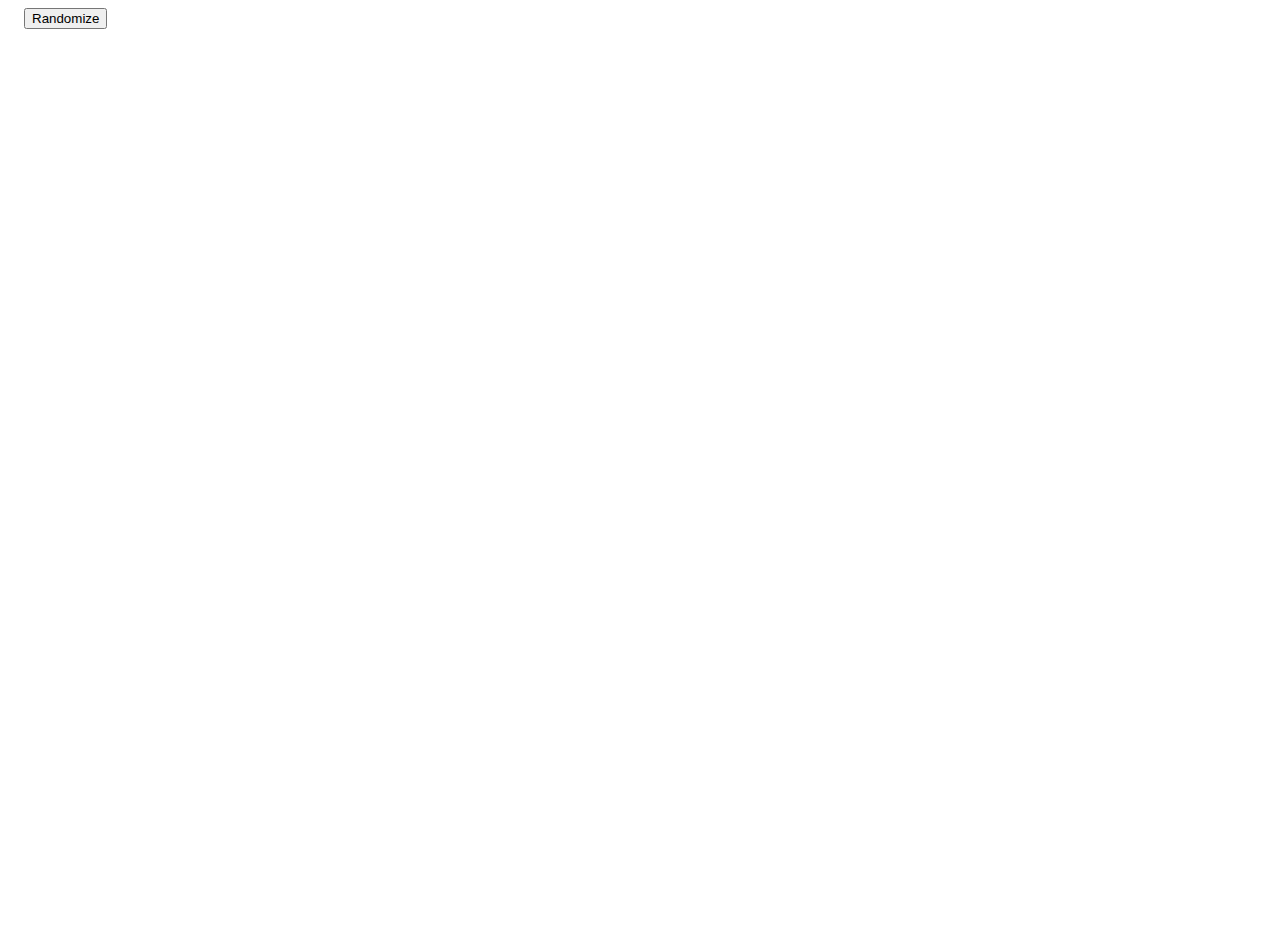
==== closet/closet.html @ 603bcb1b "Restructured" ====
<html>
	<head>
		<link rel="stylesheet" href="styles.css">

		<title>Closet</title>

		<script>
			function allowDrop(ev) {
				ev.preventDefault();
			}

			function drag(ev) {
				ev.dataTransfer.setData("id", ev.target.id);
				ev.dataTransfer.setData("src", ev.target.src);
			}

			function drop(ev) {
				ev.preventDefault();
				
				var src = ev.dataTransfer.getData("src");
				ev.target.firstChild.src = src;

				var id = ev.dataTransfer.getData("id");
				clear(id);
			}

			function clear(id) {
				var cell = document.getElementById(id);
				cell.src = "";
			}

			function clearAll() {
				for (var i = 0; i < 25; i++) {
					clear(String(i));
				}
			}

			function randomize() {
				clearAll();

				var arr = [];
				while (arr.length < 11) {
				    var r = Math.floor(Math.random() * 25);

				    if (arr.indexOf(r) === -1) {
				    	arr.push(r);
				    }
				}

				arr = arr.map(String);
				for (var i = 0; i < 2; i++) {
					var cell = document.getElementById(arr[i])
					cell.src = "red_box.png";
				}

				for (var i = 2; i < 4; i++) {
					var cell = document.getElementById(arr[i])
					cell.src = "gray_box.png";
				}

				for (var i = 4; i < 6; i++) {
					var cell = document.getElementById(arr[i])
					cell.src = "white_box.png";
				}

				for (var i = 6; i < 8; i++) {
					var cell = document.getElementById(arr[i])
					cell.src = "drawer.png";
				}

				for (var i = 8; i < 11; i++) {
					var cell = document.getElementById(arr[i])
					cell.src = "door.png";
				}
			}
		</script>
	</head>

	<body>
		<button onclick="randomize()", style="margin-left:16px">Randomize</button>

		<div class="wrapper">
		  <div ondrop="drop(event)", ondragover="allowDrop(event)"><img id="0", src="", width="100%", draggable="true", ondragstart="drag(event)"></div>
		  <div ondrop="drop(event)", ondragover="allowDrop(event)"><img id="1", src="", width="100%", draggable="true", ondragstart="drag(event)"></div>
		  <div ondrop="drop(event)", ondragover="allowDrop(event)"><img id="2", src="", width="100%", draggable="true", ondragstart="drag(event)"></div>
		  <div ondrop="drop(event)", ondragover="allowDrop(event)"><img id="3", src="", width="100%", draggable="true", ondragstart="drag(event)"></div>
		  <div ondrop="drop(event)", ondragover="allowDrop(event)"><img id="4", src="", width="100%", draggable="true", ondragstart="drag(event)"></div>

		  <div ondrop="drop(event)", ondragover="allowDrop(event)"><img id="5", src="", width="100%", draggable="true", ondragstart="drag(event)"></div>
		  <div ondrop="drop(event)", ondragover="allowDrop(event)"><img id="6", src="", width="100%", draggable="true", ondragstart="drag(event)"></div>
		  <div ondrop="drop(event)", ondragover="allowDrop(event)"><img id="7", src="", width="100%", draggable="true", ondragstart="drag(event)"></div>
		  <div ondrop="drop(event)", ondragover="allowDrop(event)"><img id="8", src="", width="100%", draggable="true", ondragstart="drag(event)"></div>
		  <div ondrop="drop(event)", ondragover="allowDrop(event)"><img id="9", src="", width="100%", draggable="true", ondragstart="drag(event)"></div>

		  <div ondrop="drop(event)", ondragover="allowDrop(event)"><img id="10", src="", width="100%", draggable="true", ondragstart="drag(event)"></div>
		  <div ondrop="drop(event)", ondragover="allowDrop(event)"><img id="11", src="", width="100%", draggable="true", ondragstart="drag(event)"></div>
		  <div ondrop="drop(event)", ondragover="allowDrop(event)"><img id="12", src="", width="100%", draggable="true", ondragstart="drag(event)"></div>
		  <div ondrop="drop(event)", ondragover="allowDrop(event)"><img id="13", src="", width="100%", draggable="true", ondragstart="drag(event)"></div>
		  <div ondrop="drop(event)", ondragover="allowDrop(event)"><img id="14", src="", width="100%", draggable="true", ondragstart="drag(event)"></div>

		  <div ondrop="drop(event)", ondragover="allowDrop(event)"><img id="15", src="", width="100%", draggable="true", ondragstart="drag(event)"></div>
		  <div ondrop="drop(event)", ondragover="allowDrop(event)"><img id="16", src="", width="100%", draggable="true", ondragstart="drag(event)"></div>
		  <div ondrop="drop(event)", ondragover="allowDrop(event)"><img id="17", src="", width="100%", draggable="true", ondragstart="drag(event)"></div>
		  <div ondrop="drop(event)", ondragover="allowDrop(event)"><img id="18", src="", width="100%", draggable="true", ondragstart="drag(event)"></div>
		  <div ondrop="drop(event)", ondragover="allowDrop(event)"><img id="19", src="", width="100%", draggable="true", ondragstart="drag(event)"></div>

		  <div ondrop="drop(event)", ondragover="allowDrop(event)"><img id="20", src="", width="100%", draggable="true", ondragstart="drag(event)"></div>
		  <div ondrop="drop(event)", ondragover="allowDrop(event)"><img id="21", src="", width="100%", draggable="true", ondragstart="drag(event)"></div>
		  <div ondrop="drop(event)", ondragover="allowDrop(event)"><img id="22", src="", width="100%", draggable="true", ondragstart="drag(event)"></div>
		  <div ondrop="drop(event)", ondragover="allowDrop(event)"><img id="23", src="", width="100%", draggable="true", ondragstart="drag(event)"></div>
		  <div ondrop="drop(event)", ondragover="allowDrop(event)"><img id="24", src="", width="100%", draggable="true", ondragstart="drag(event)"></div>
		</div>
	</body>
</html>
---- closet/styles.css ----
.wrapper {
  display: grid;
  grid-template-columns: repeat(5, 158px);
  grid-auto-rows: 158px;
  column-gap: 8px;
  row-gap: 8px;
  margin: 16px;
  padding-top: 34px;
  padding-left: 54px;
  padding-bottom: 32px;

  background-image: url(closet.png);
  background-repeat: no-repeat;
  background-size: 929px
}

img[src = ""] {
  display: none;
}
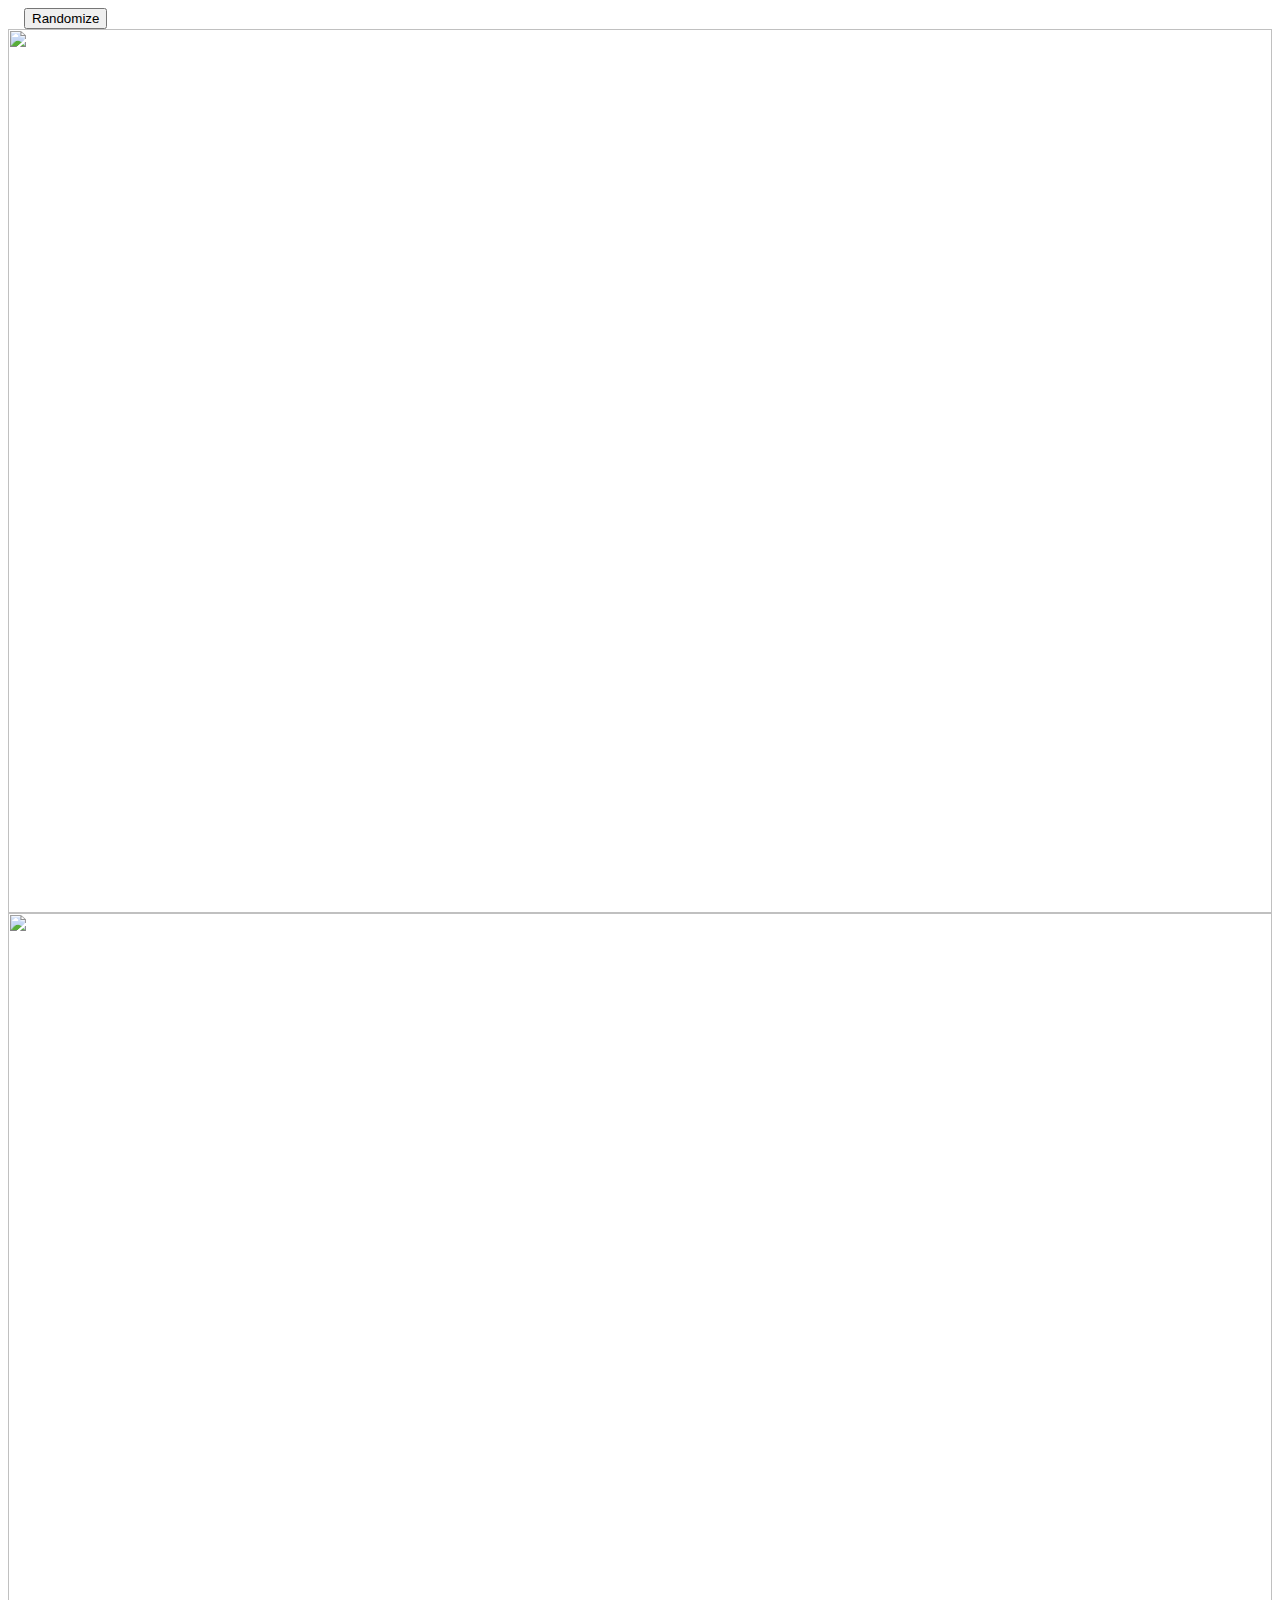
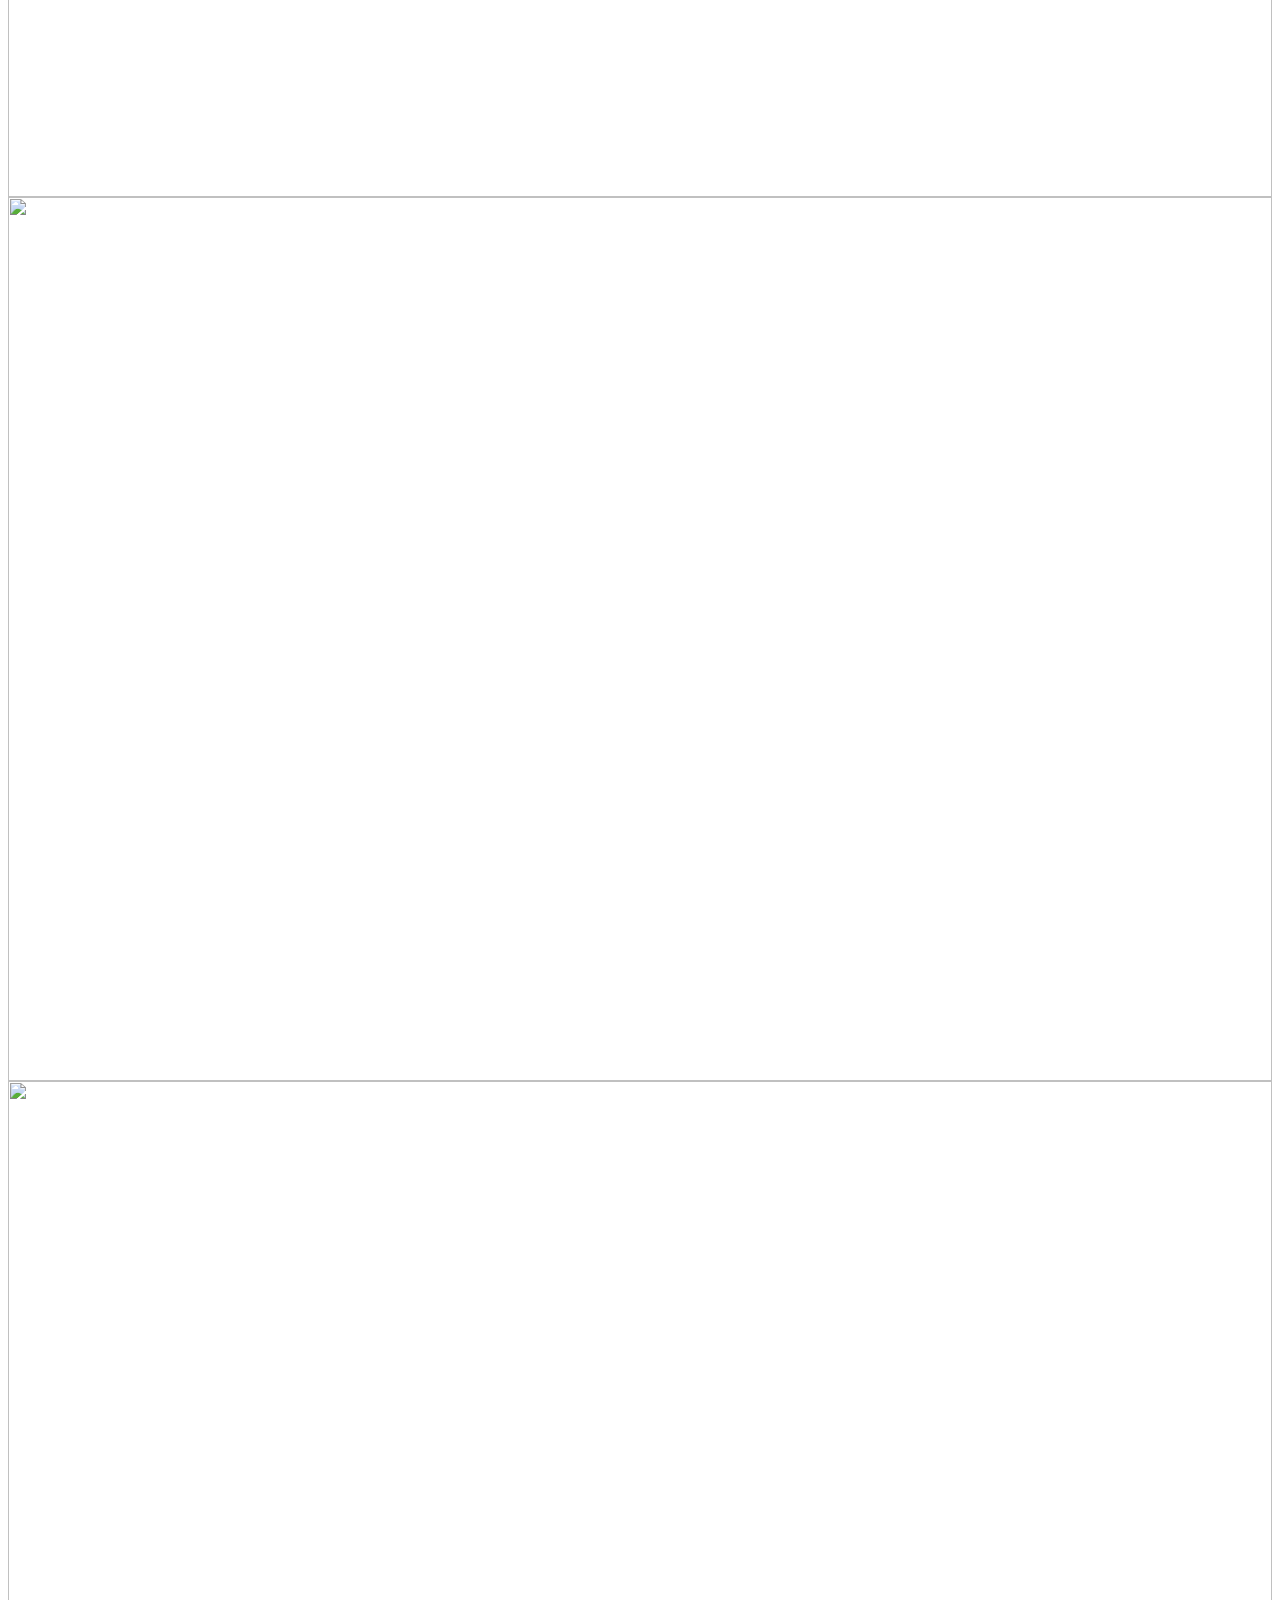
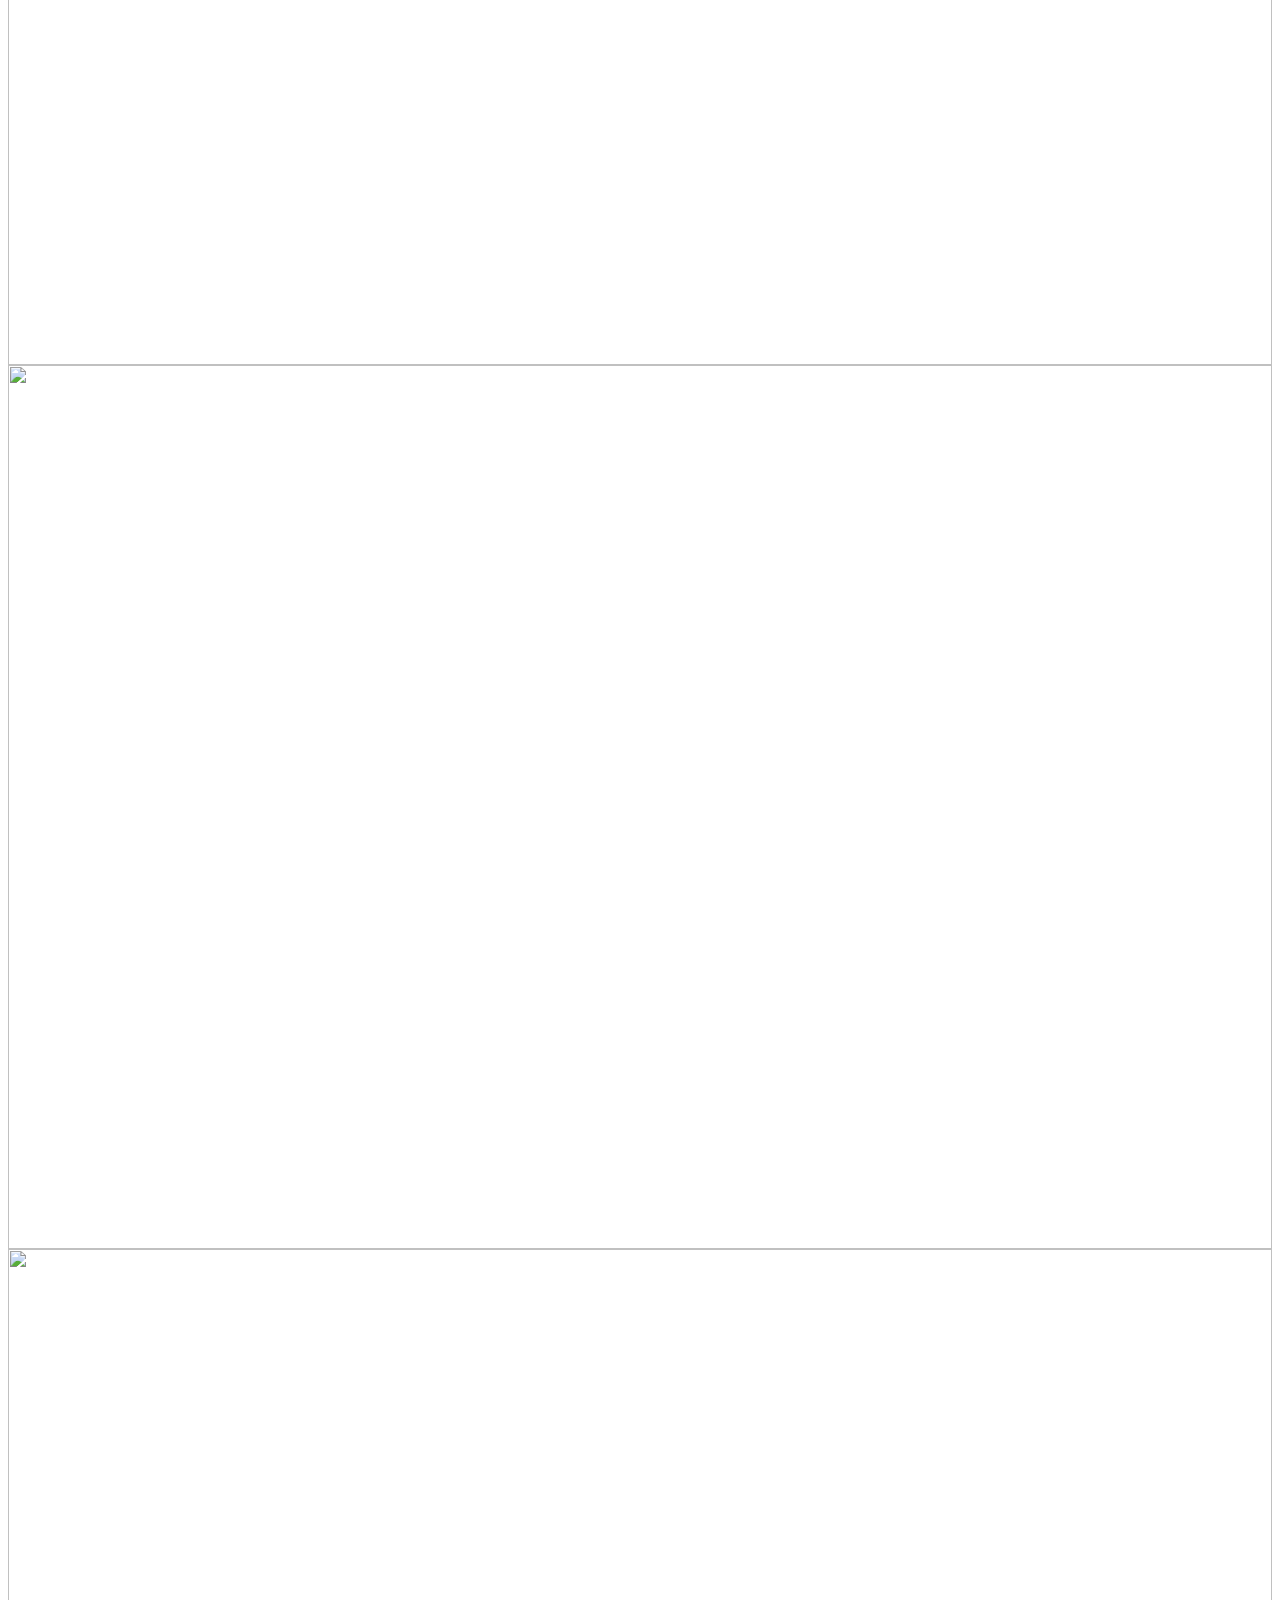
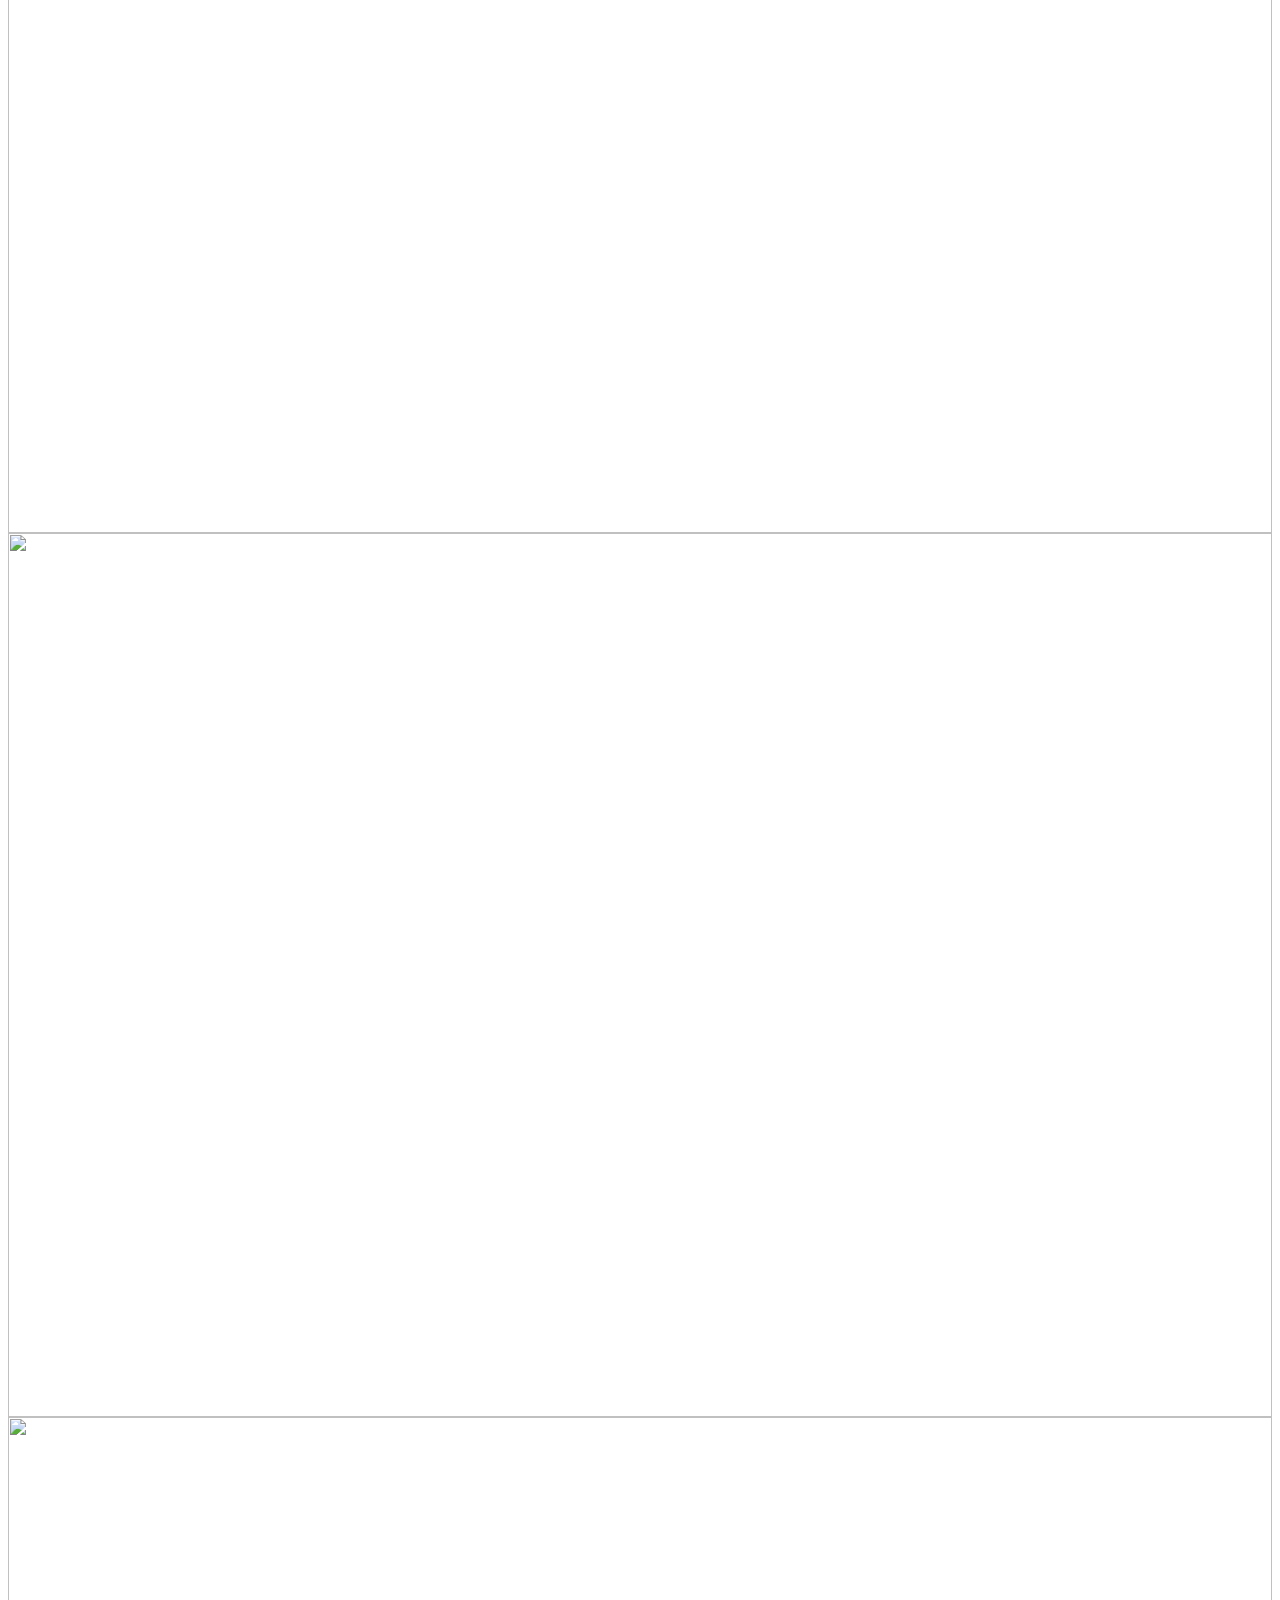
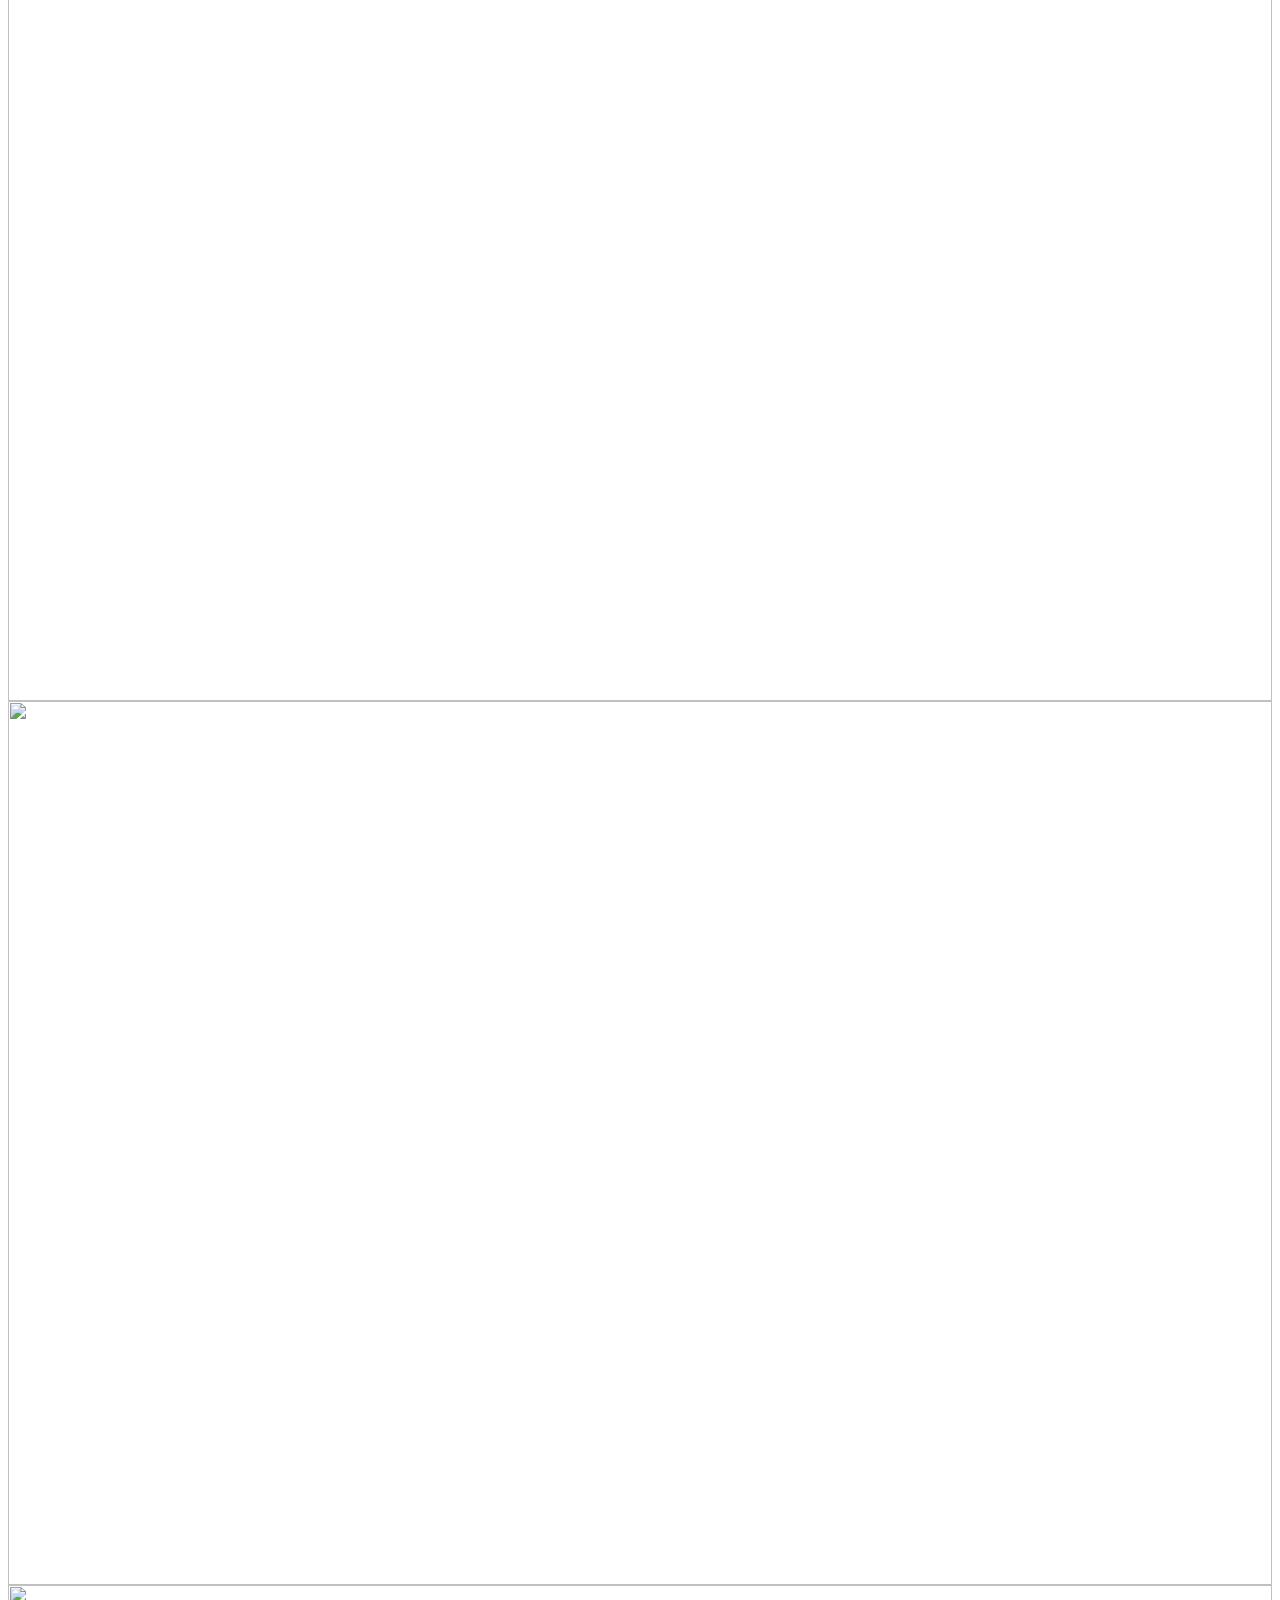
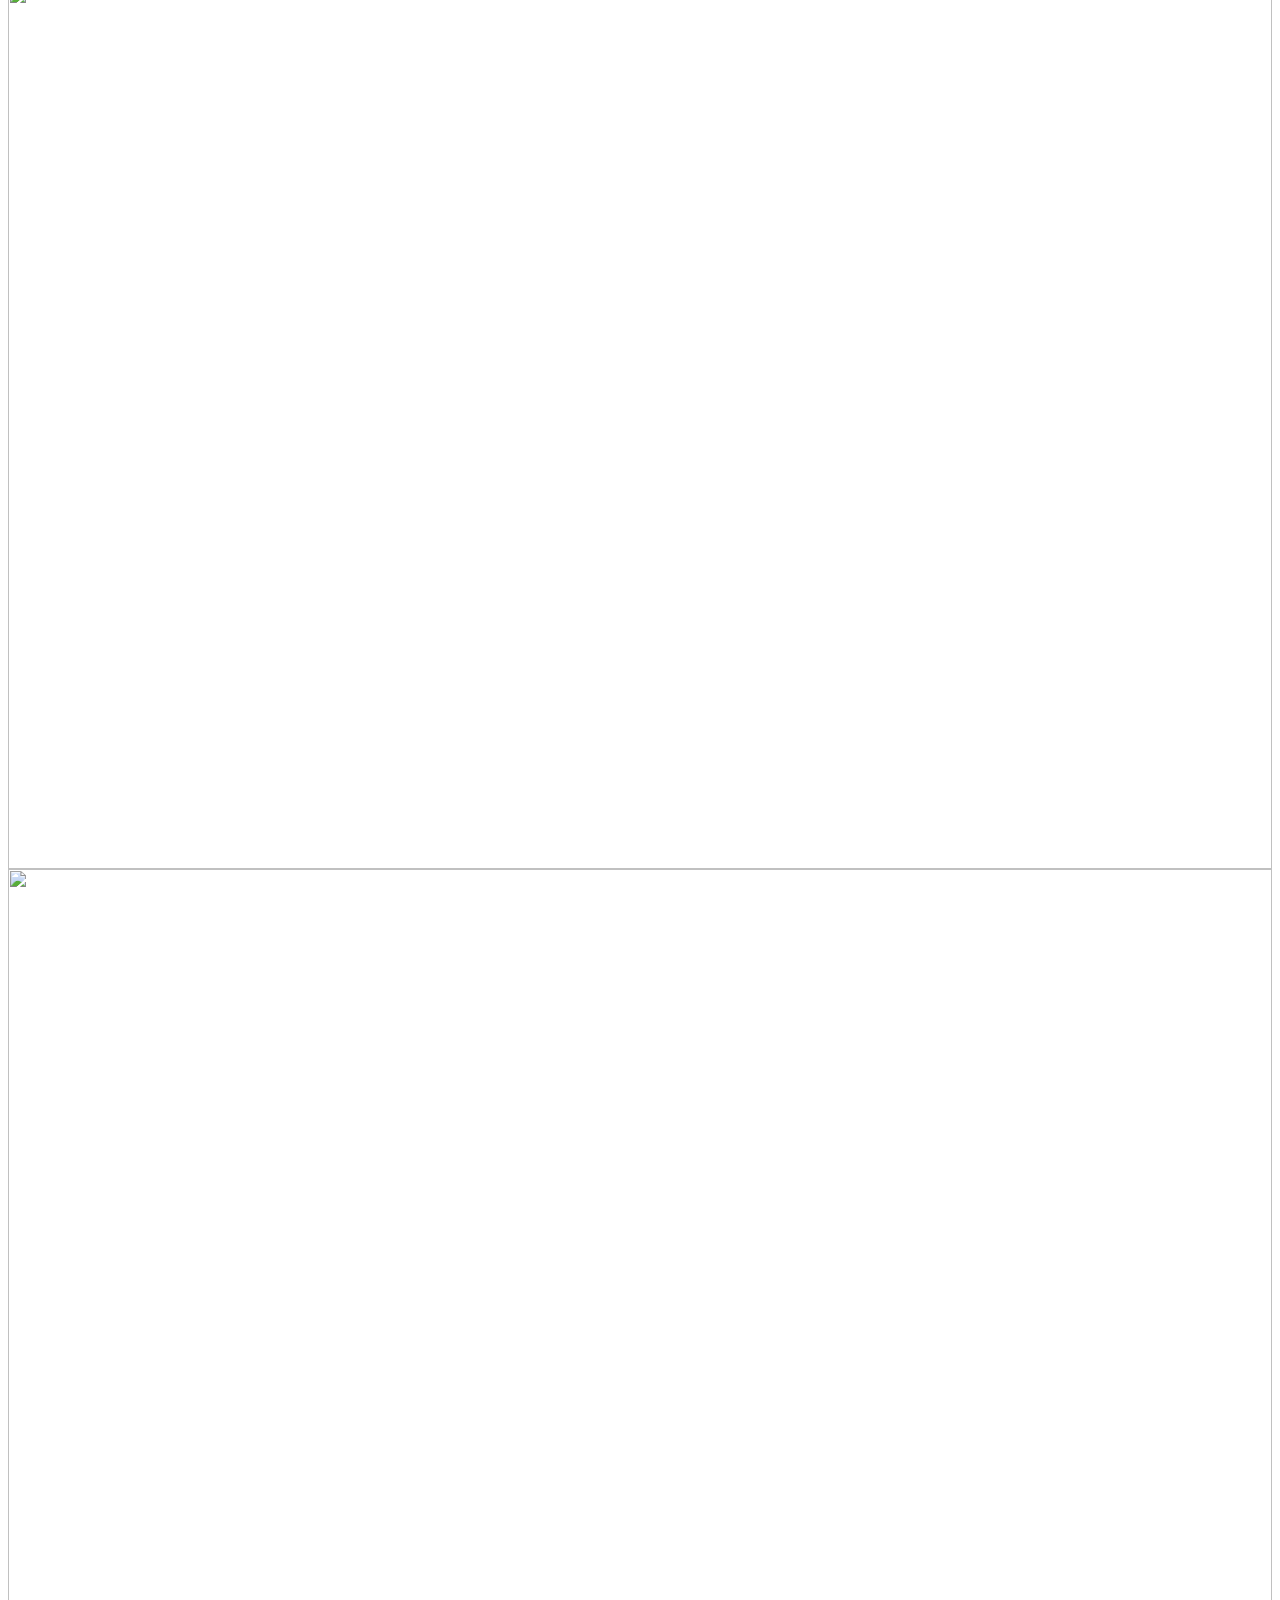
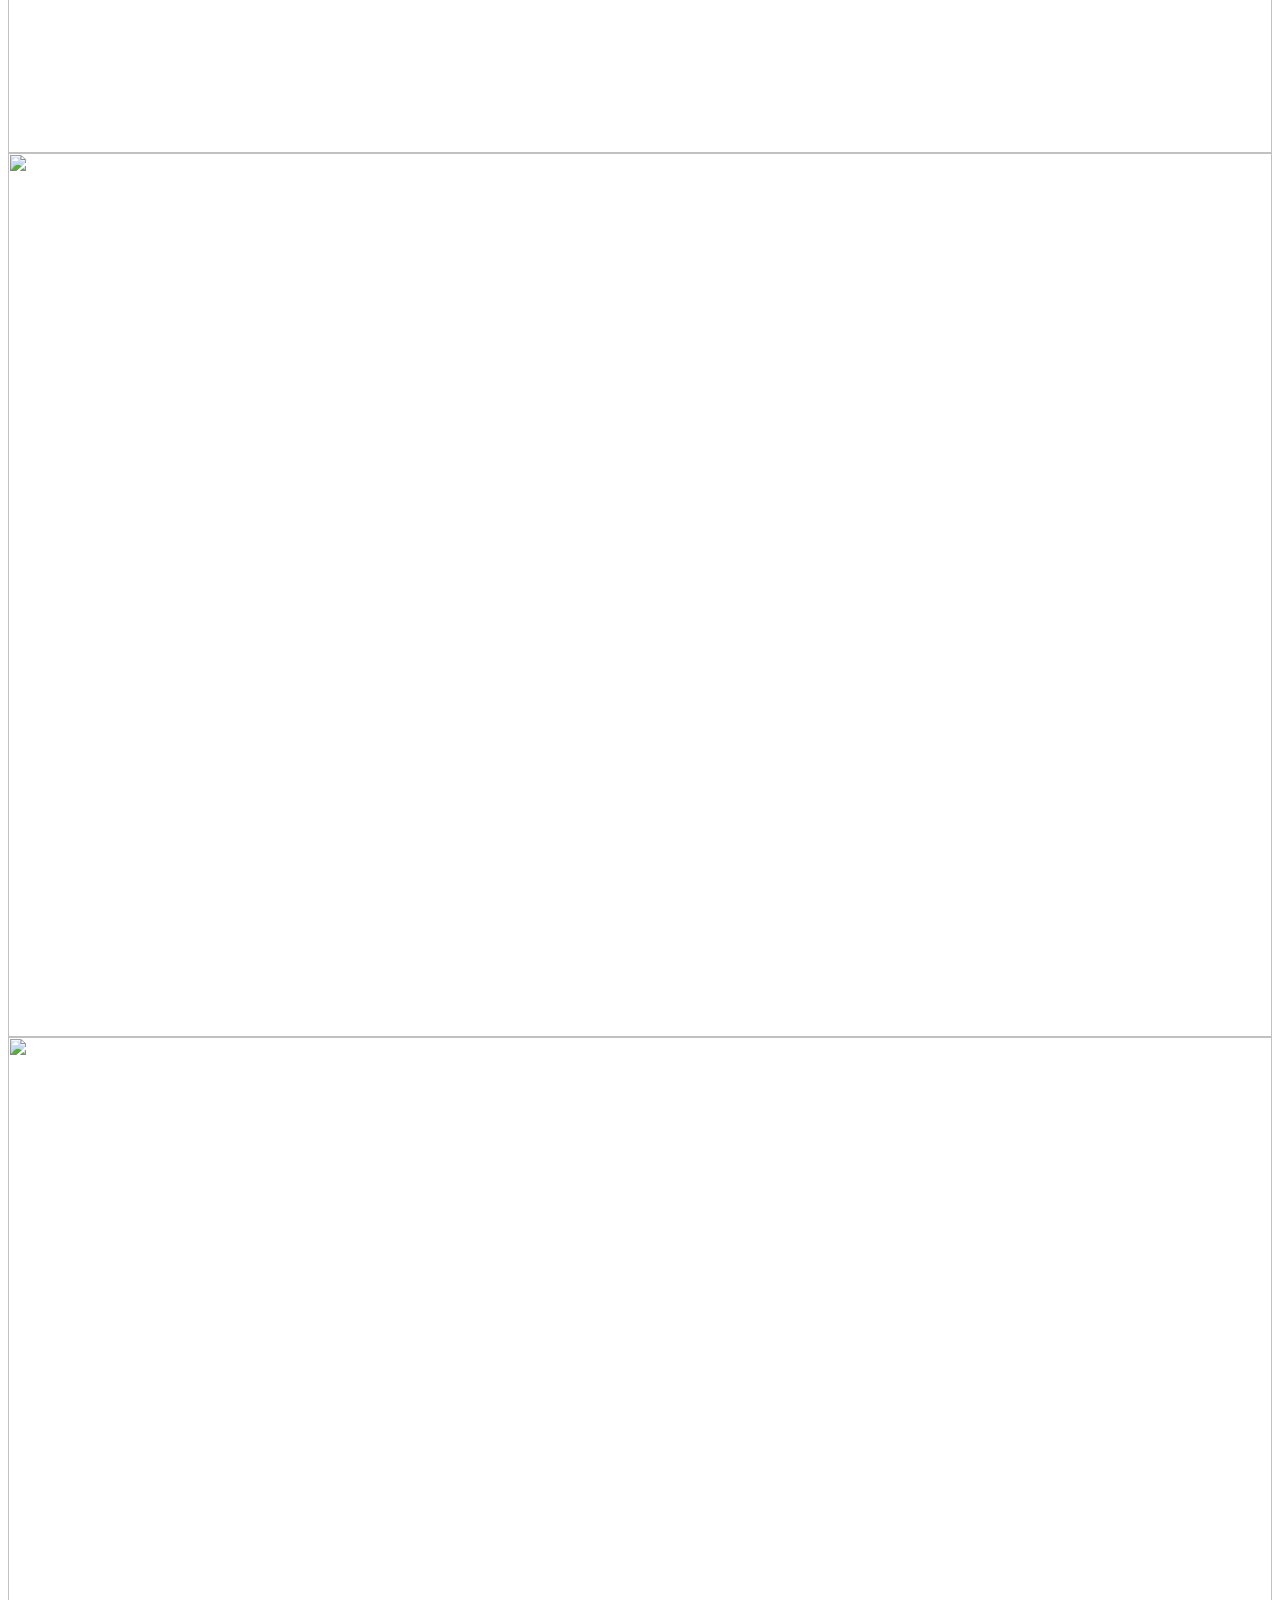
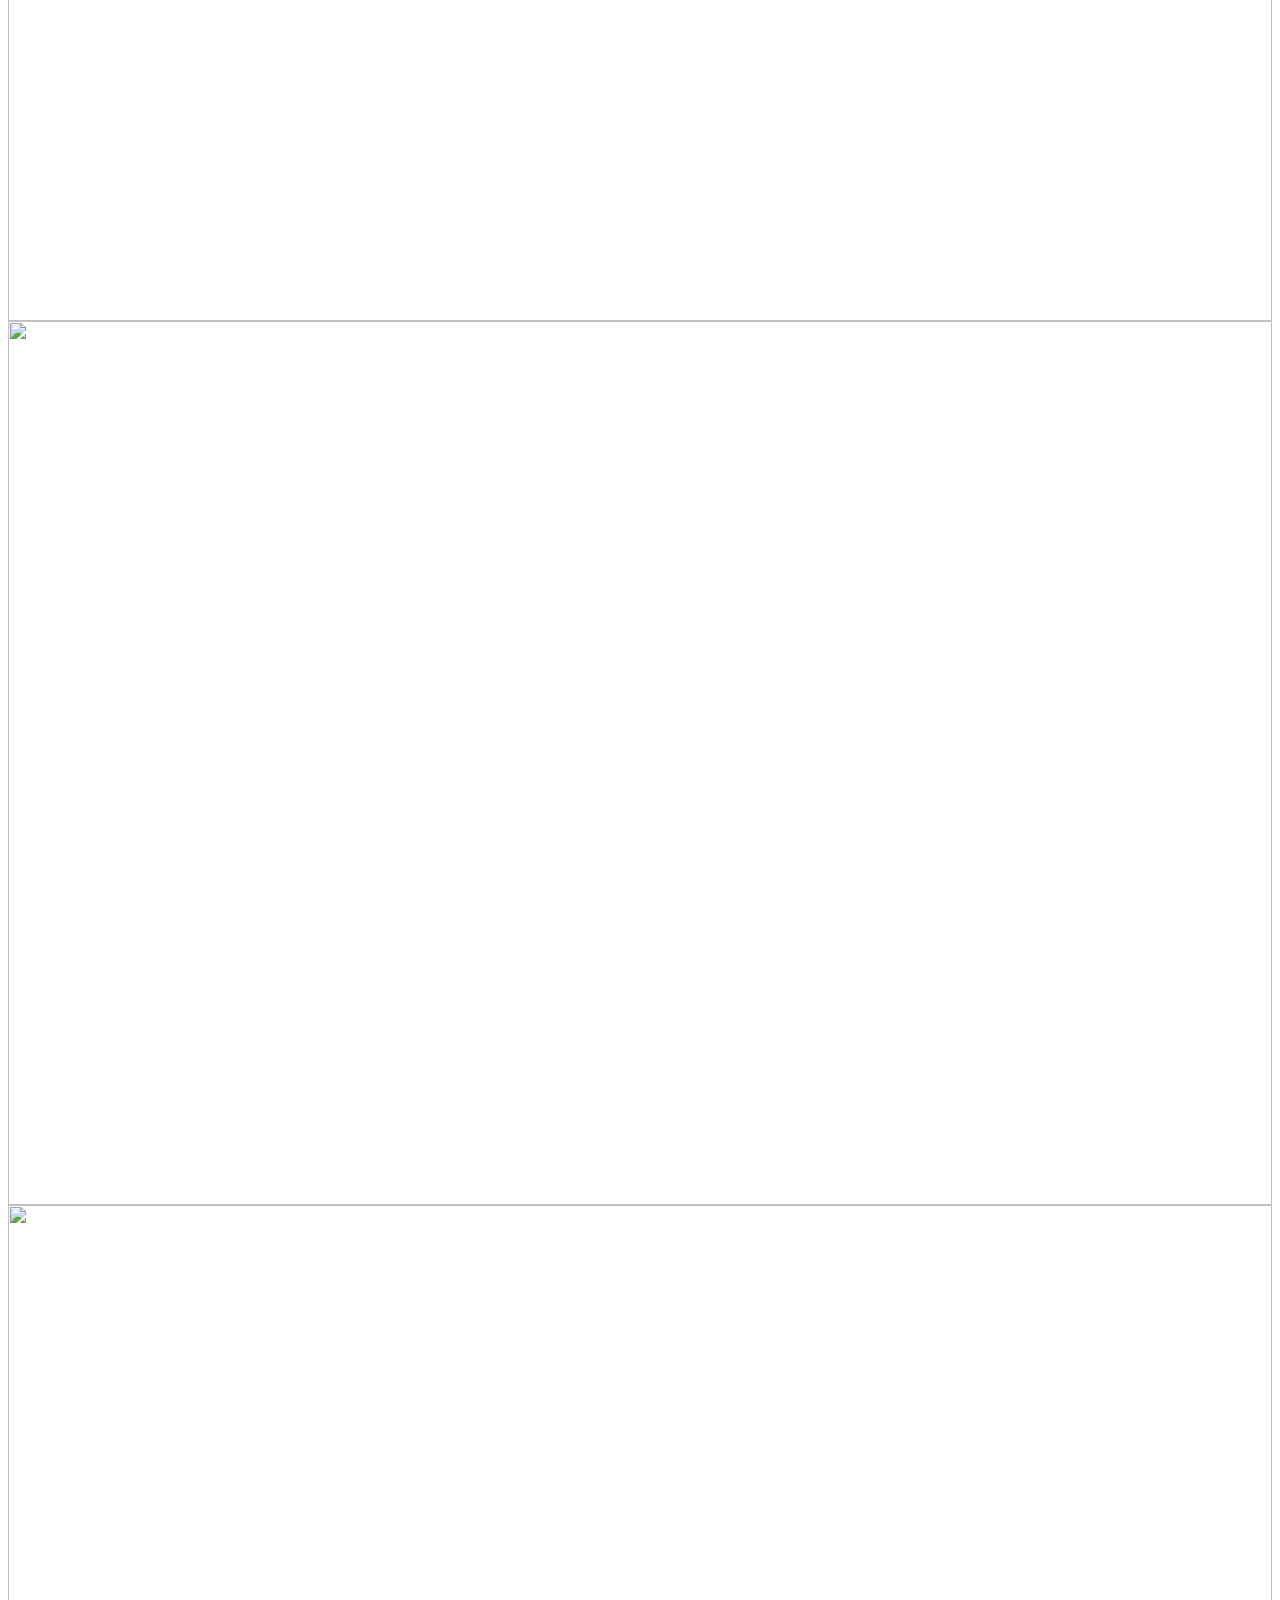
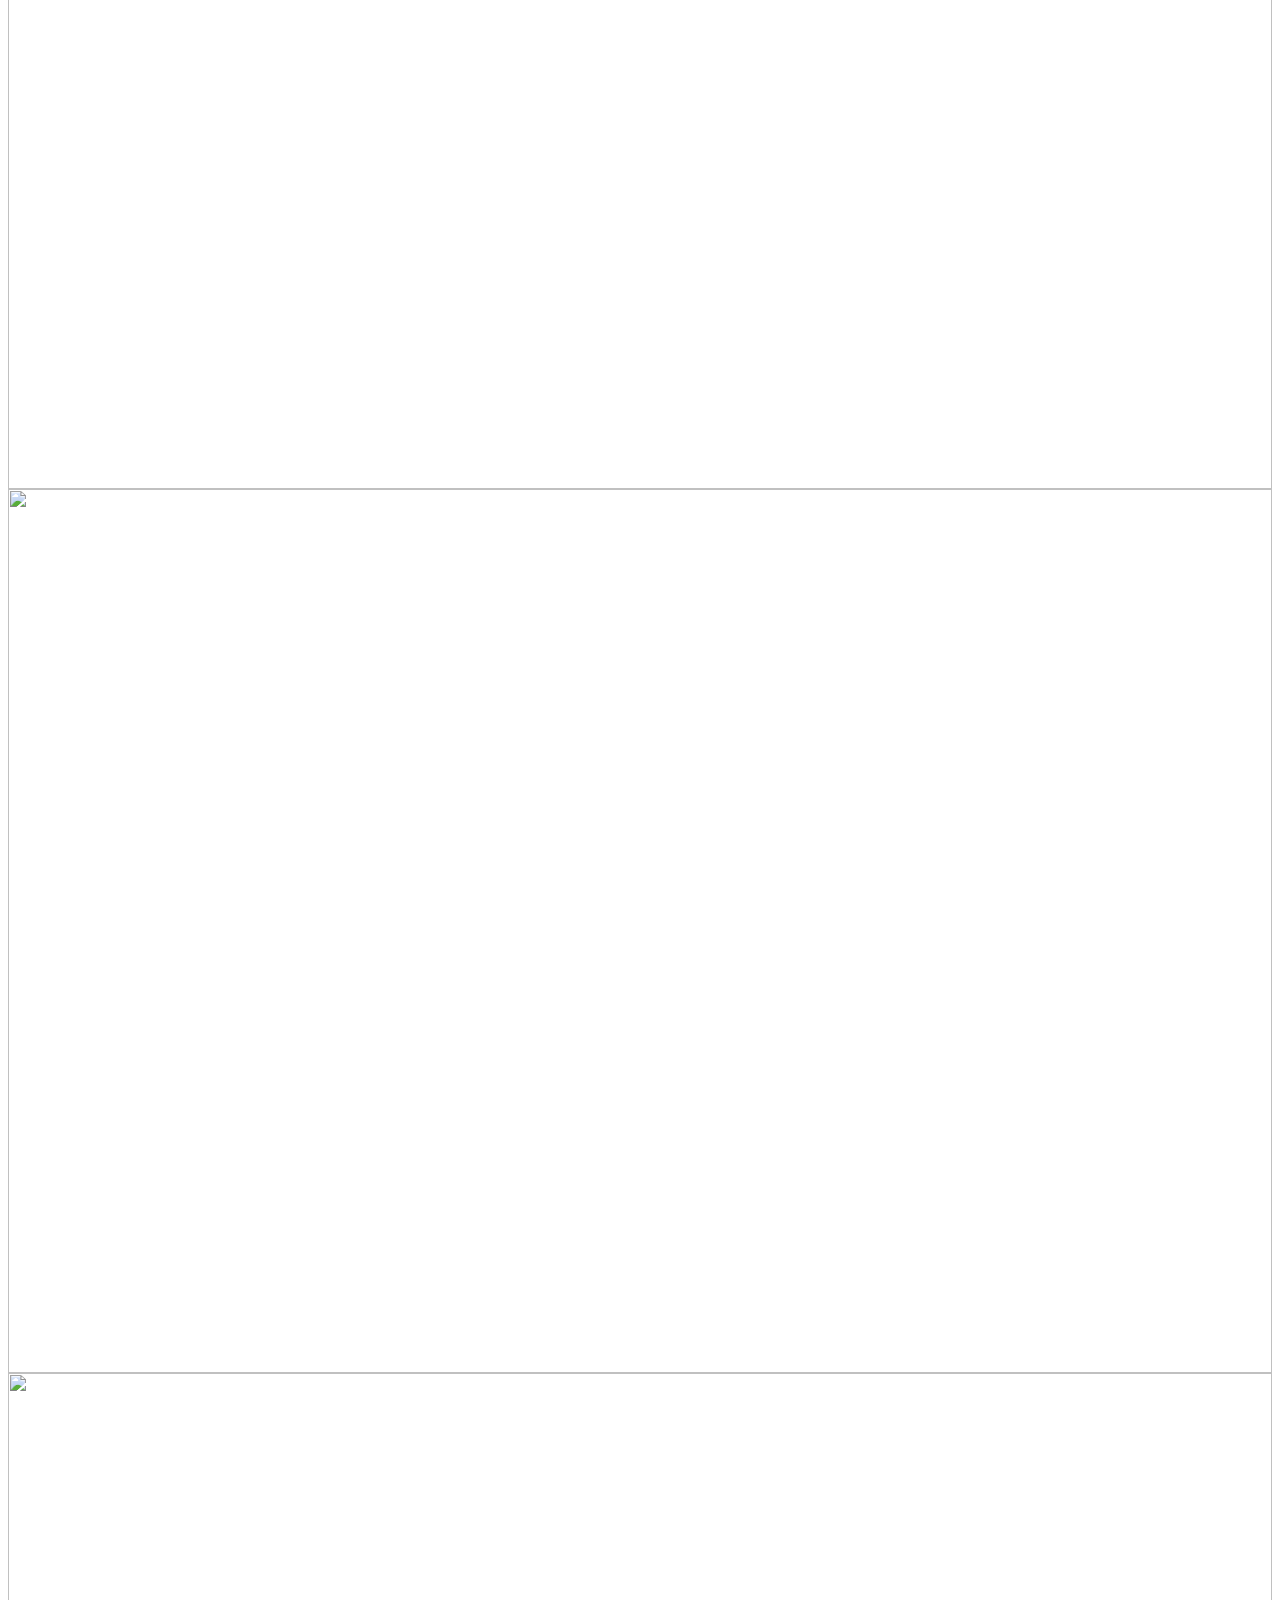
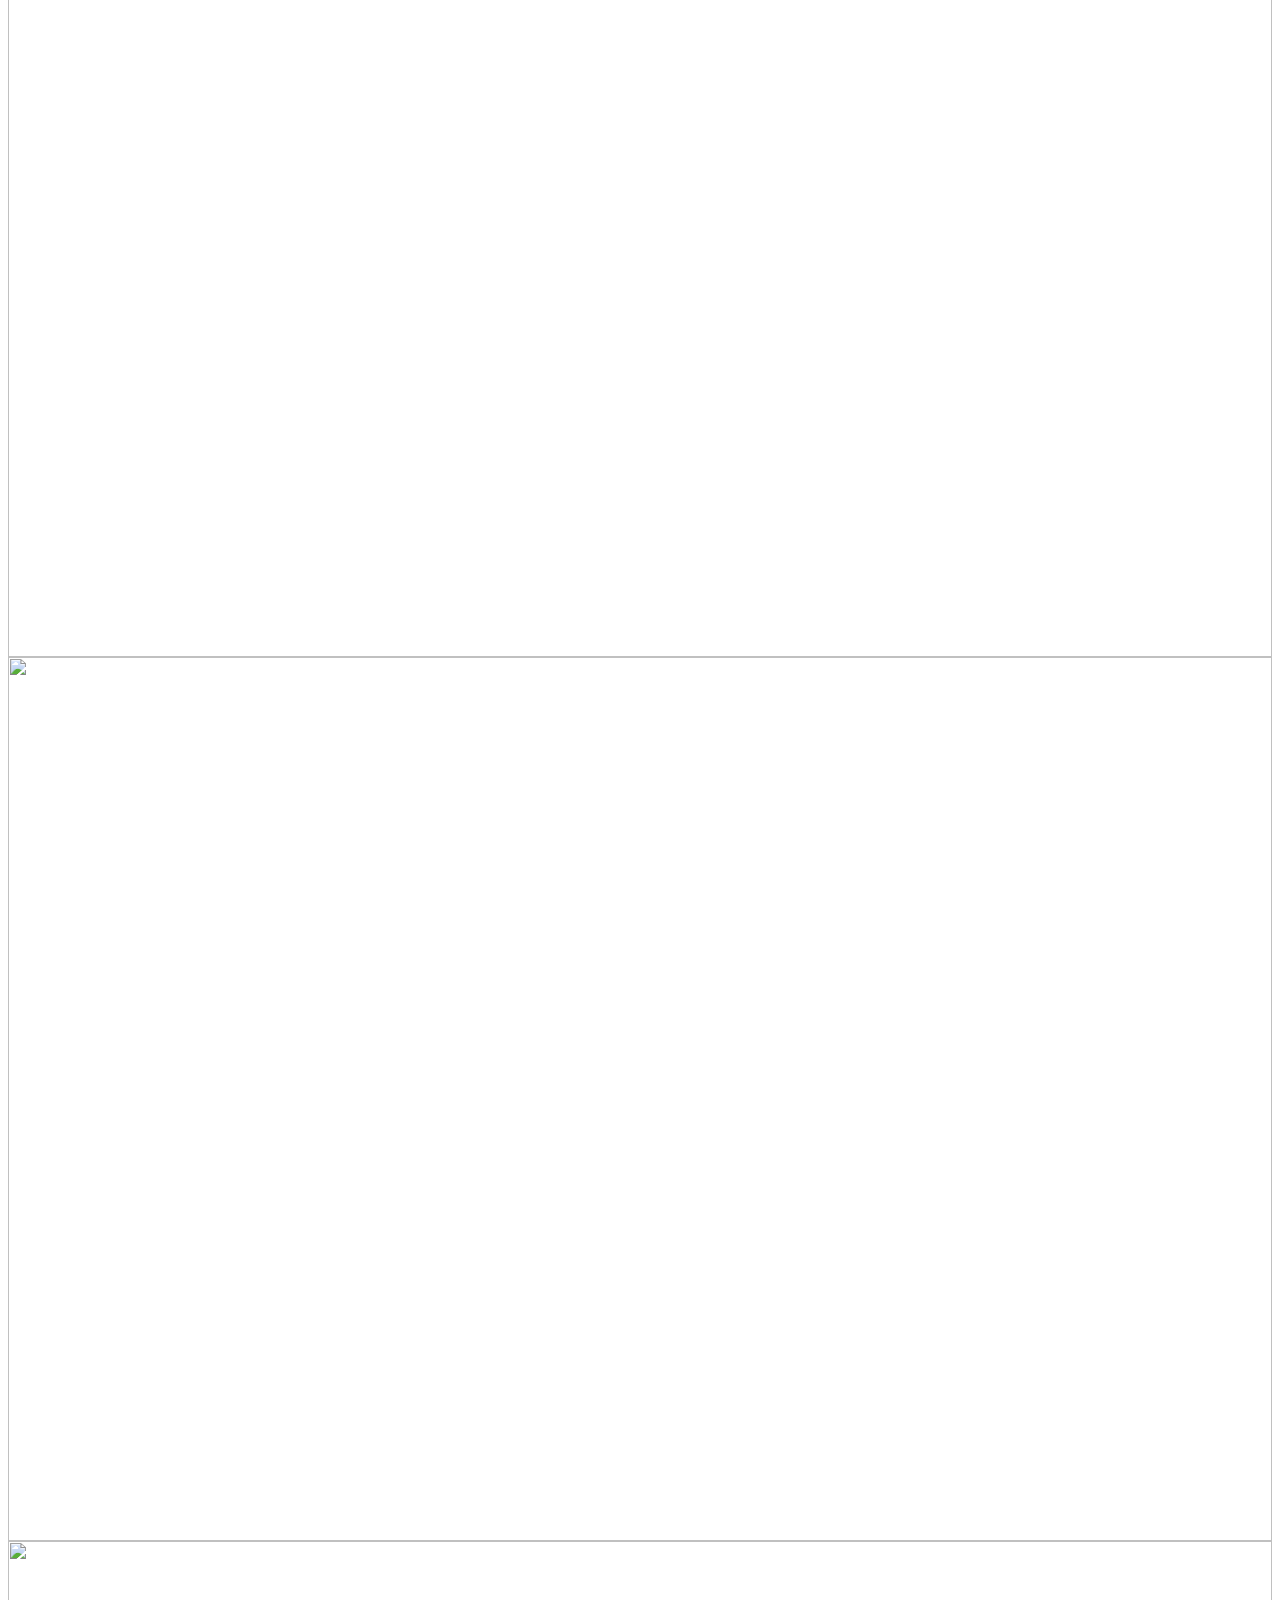
==== commit ef670676: "Updated paths" ====
--- a/closet/closet.html
+++ b/closet/closet.html
@@ -1,6 +1,6 @@
 <html>
 	<head>
-		<link rel="stylesheet" href="styles.css">
+		<link rel="stylesheet" href="closet/styles.css">
 
 		<title>Closet</title>
 
@@ -16,7 +16,7 @@
 
 			function drop(ev) {
 				ev.preventDefault();
-				
+
 				var src = ev.dataTransfer.getData("src");
 				ev.target.firstChild.src = src;
 
@@ -50,27 +50,27 @@
 				arr = arr.map(String);
 				for (var i = 0; i < 2; i++) {
 					var cell = document.getElementById(arr[i])
-					cell.src = "red_box.png";
+					cell.src = "closet/red_box.png";
 				}
 
 				for (var i = 2; i < 4; i++) {
 					var cell = document.getElementById(arr[i])
-					cell.src = "gray_box.png";
+					cell.src = "closet/gray_box.png";
 				}
 
 				for (var i = 4; i < 6; i++) {
 					var cell = document.getElementById(arr[i])
-					cell.src = "white_box.png";
+					cell.src = "closet/white_box.png";
 				}
 
 				for (var i = 6; i < 8; i++) {
 					var cell = document.getElementById(arr[i])
-					cell.src = "drawer.png";
+					cell.src = "closet/drawer.png";
 				}
 
 				for (var i = 8; i < 11; i++) {
 					var cell = document.getElementById(arr[i])
-					cell.src = "door.png";
+					cell.src = "closet/door.png";
 				}
 			}
 		</script>
